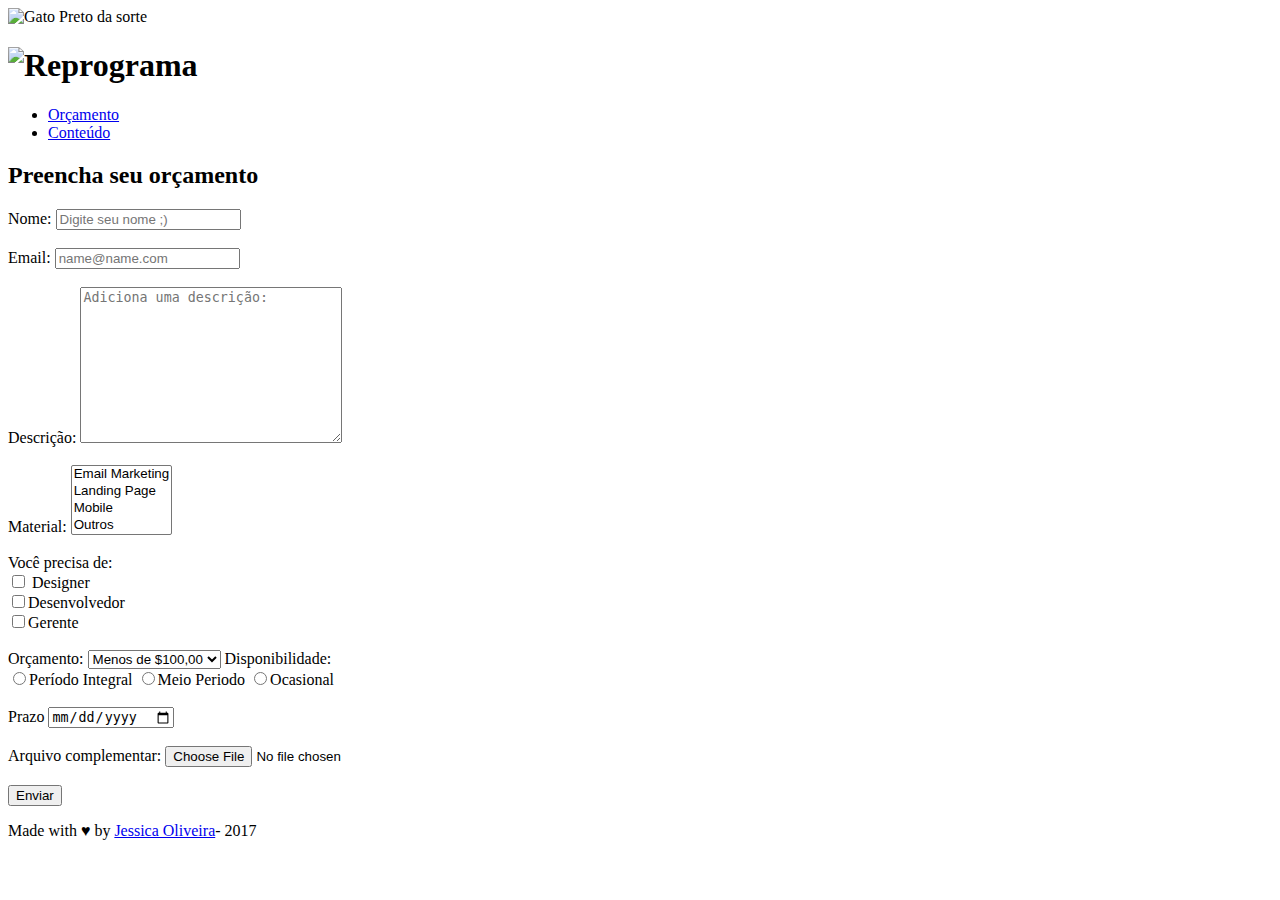
==== orcamento.html @ d0787f2a "arquivo reprograma" ====
<!DOCTYPE html>
<html lang="ept-br">
<head>
    <meta charset="UTF-8">
    <title>Formulário- Briefing</title>
    <link rel="icon" href="image/if_Cat_130236.png">
    <link href="https://fonts.googleapis.com/css?family=Yantramanav" rel="stylesheet">
    <link rel="stylesheet" href="css/orcamento.css">
</head>
<body>
    <header>
        <img src="image/if_Cat_130236.png" alt="Gato Preto da sorte" class="center">
        <h1> <img src="image/reprograma.png" alt="Reprograma" class="center"> </h1>
        
        <nav>
            <ul>
                <li><a href="orcamento.html" target="_self">Orçamento</a></li>
                <li><a href="conteudo.html" target="_self">Conteúdo</a></li>

            </ul>
        </nav>
    </header>
    <h2 id="titulo">Preencha seu orçamento</h2>
    <form action="/#">
        <div>
            <label for="nome"> Nome:</label>
            <input placeholder="Digite seu nome ;)" id="nome" name="nome" type="text" required>
            <br> <br>
        </div>
        
        <label for="email"> Email:</label>
        <input placeholder="name@name.com" id="email" name="email" type="email" required>
        <br> <br>

        <label for="descricao"> Descrição:</label>
        <textarea placeholder="Adiciona uma descrição: " name="descricao" id="descricao" cols="30" rows="10"></textarea>
        <br> <br>
        <label for="material"> Material:</label>

        <select id="material" id="material" multiple>
            <option value="emailMarketing">Email Marketing </option>
            <option value="landingPage">Landing Page</option>
            <option value="mobile">Mobile</option>
            <option value="outros">Outros</option> 
        </select><br><br>
        
        <label>Você precisa de:</label> <br>
        <input type="checkbox" id="designer" name="profissionais"><label for="designer"> Designer </label> <br>
        <input type="checkbox" id="desenvolvedor" name="profissionais"><label for="desenvolvedor">Desenvolvedor</label> <br>
        <input type="checkbox" id="gerente" name="profissionais"><label for="gerente">Gerente</label> <br> <br>

        <label for="orcamento"> Orçamento:</label>
        <select id="orcamento">
            <option value="1">Menos de $100,00 </option>
            <option value="2">$100,00 - $300,00</option>
            <option value="3">$300,00 - $500,00</option>
            <option value="4">$Mais de $400,00</option>
        </select>
        
        <label for="disponibilidade">Disponibilidade:</label><br>
        <input type="radio" id="integral" name="disponibilidade"><label for="integral">Período Integral</label>
        <input type="radio" id="meioPeriodo" name="disponibilidade"><label for="meioPeriodo">Meio Periodo</label>
        <input type="radio" id="ocasional" name="disponibilidade"><label for="ocasional">Ocasional</label> <br> <br>
        
        <label for="prazo">Prazo</label>
        <input type="date" id="prazo" name="prazo">

        <br> <br>
        <label for="file">Arquivo complementar:</label>
        <input type="file" id="file" name="file" accept="image/*">
        <br> <br>
        <input type="submit" value="Enviar">   
    </form>
    <footer> 
        <p>Made with ♥ by <a href="mailto:jessica.leute@gmail.com" target="_blank">Jessica Oliveira</a>- 2017</p>
    </footer>
</body>
</html>
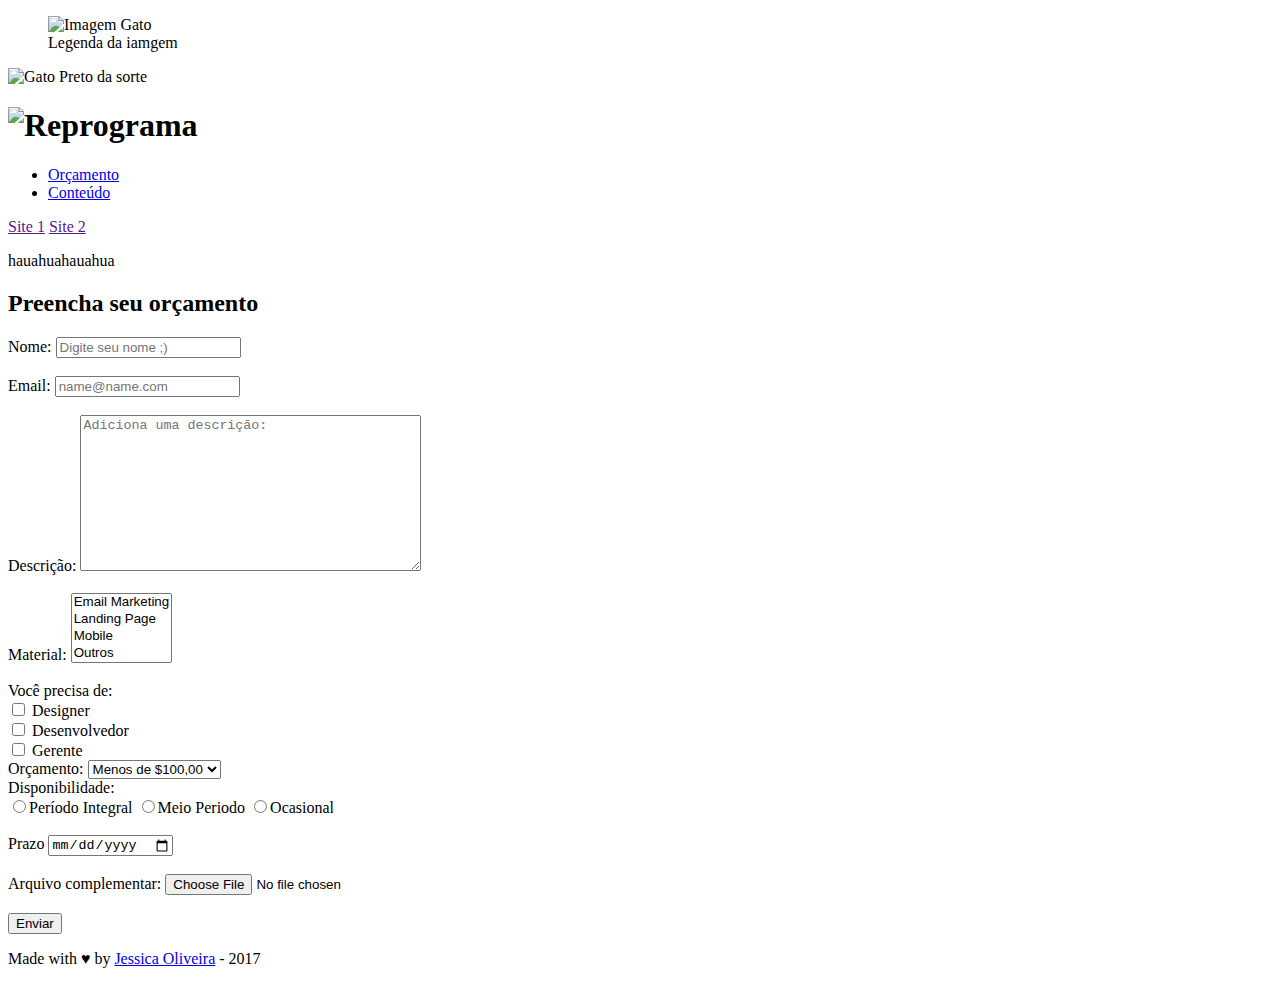
==== commit 7031cc6e: "Add files via upload" ====
--- a/orcamento.html
+++ b/orcamento.html
@@ -9,6 +9,11 @@
 </head>
 <body>
     <header>
+        <figure>
+            <img src="image/if_Cat_130236.png" alt="Imagem Gato">
+            <figcaption>Legenda da iamgem</figcaption>
+        </figure>
+
         <img src="image/if_Cat_130236.png" alt="Gato Preto da sorte" class="center">
         <h1> <img src="image/reprograma.png" alt="Reprograma" class="center"> </h1>
         
@@ -19,23 +24,30 @@
 
             </ul>
         </nav>
+        
+        <a href="">Site 1</a>
+        <a href="">Site 2</a>
+        <p> hauahuahauahua</p>
     </header>
     <h2 id="titulo">Preencha seu orçamento</h2>
     <form action="/#">
-        <div>
-            <label for="nome"> Nome:</label>
+        <div ="box">
+            <label for="nome" class="box-color"> Nome:</label>
             <input placeholder="Digite seu nome ;)" id="nome" name="nome" type="text" required>
             <br> <br>
         </div>
-        
-        <label for="email"> Email:</label>
+
+        <div class="box">
+        <label for="email" class="box-color"> Email:</label>
         <input placeholder="name@name.com" id="email" name="email" type="email" required>
         <br> <br>
+        </div>
 
-        <label for="descricao"> Descrição:</label>
-        <textarea placeholder="Adiciona uma descrição: " name="descricao" id="descricao" cols="30" rows="10"></textarea>
+        <div class="box">
+        <label for="descricao" class="box-color"> Descrição:</label>
+        <textarea placeholder="Adiciona uma descrição: " name="descricao" id="descricao" cols="40" rows="10"></textarea>
         <br> <br>
-        <label for="material"> Material:</label>
+        <label for="material" class="box-color"> Material:</label>
 
         <select id="material" id="material" multiple>
             <option value="emailMarketing">Email Marketing </option>
@@ -43,36 +55,60 @@
             <option value="mobile">Mobile</option>
             <option value="outros">Outros</option> 
         </select><br><br>
-        
-        <label>Você precisa de:</label> <br>
-        <input type="checkbox" id="designer" name="profissionais"><label for="designer"> Designer </label> <br>
-        <input type="checkbox" id="desenvolvedor" name="profissionais"><label for="desenvolvedor">Desenvolvedor</label> <br>
-        <input type="checkbox" id="gerente" name="profissionais"><label for="gerente">Gerente</label> <br> <br>
+        </div>
 
-        <label for="orcamento"> Orçamento:</label>
+        <div class="box">
+            
+                <label class="box-color">Você precisa de:</label> 
+            
+
+            <div ="box">
+                <input type="checkbox" id="designer" name="profissionais">
+                <label for="designer"> Designer </label> 
+            </div>
+
+             <div ="box">
+            <label for="desenvolvedor">
+                <input type="checkbox" id="desenvolvedor" name="profissionais">
+                <label for="desenvolvedor">Desenvolvedor</label> 
+            </label>
+             </div>
+            
+            <div ="box">
+                <input type="checkbox" id="gerente" name="profissionais">
+                <label for="gerente">Gerente</label>  
+            </div>
+        </div>
+
+        <div class="box">
+        <label for="orcamento" class="box-color"> Orçamento:</label>
         <select id="orcamento">
             <option value="1">Menos de $100,00 </option>
             <option value="2">$100,00 - $300,00</option>
             <option value="3">$300,00 - $500,00</option>
             <option value="4">$Mais de $400,00</option>
         </select>
-        
-        <label for="disponibilidade">Disponibilidade:</label><br>
+        </div>
+
+        <div class="box">
+        <label for="disponibilidade" class="box-color">Disponibilidade:</label><br>
         <input type="radio" id="integral" name="disponibilidade"><label for="integral">Período Integral</label>
         <input type="radio" id="meioPeriodo" name="disponibilidade"><label for="meioPeriodo">Meio Periodo</label>
         <input type="radio" id="ocasional" name="disponibilidade"><label for="ocasional">Ocasional</label> <br> <br>
         
-        <label for="prazo">Prazo</label>
+        <label for="prazo" class="box-color">Prazo</label>
         <input type="date" id="prazo" name="prazo">
+        <br> <br>
+        </div>
 
-        <br> <br>
-        <label for="file">Arquivo complementar:</label>
+        
+        <label for="file" class="box-color">Arquivo complementar:</label>
         <input type="file" id="file" name="file" accept="image/*">
         <br> <br>
         <input type="submit" value="Enviar">   
     </form>
     <footer> 
-        <p>Made with ♥ by <a href="mailto:jessica.leute@gmail.com" target="_blank">Jessica Oliveira</a>- 2017</p>
+        <p>Made with <span class="heart">♥</span> by <a href="mailto:jessica.leute@gmail.com" target="_blank">Jessica Oliveira</a> - 2017</p>
     </footer>
 </body>
 </html>  